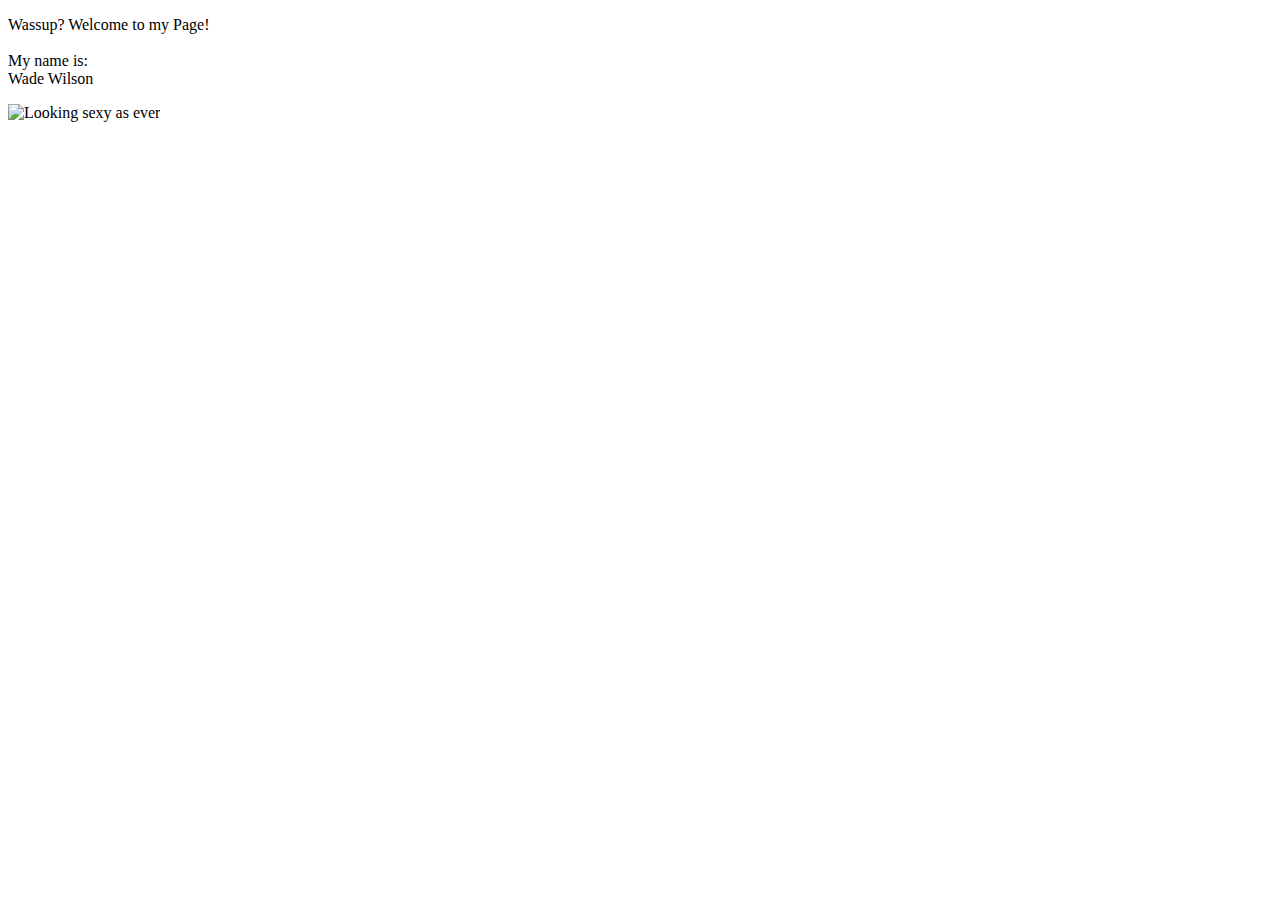
==== deadpool.html @ 37ff6be1 "Added a picture" ====
<!DOCTYPE html>
<html>
<head>
	<title>DeadPool's Profile</title>
</head>
<body>
 <p>Wassup? Welcome to my Page! <br><br>My name is:<br> Wade Wilson</p>
 <img src="C:\Users\BigDaddy\Desktop\GitHub\img\deadpool.jpg" alt="Looking sexy as ever">
</body>
</html>
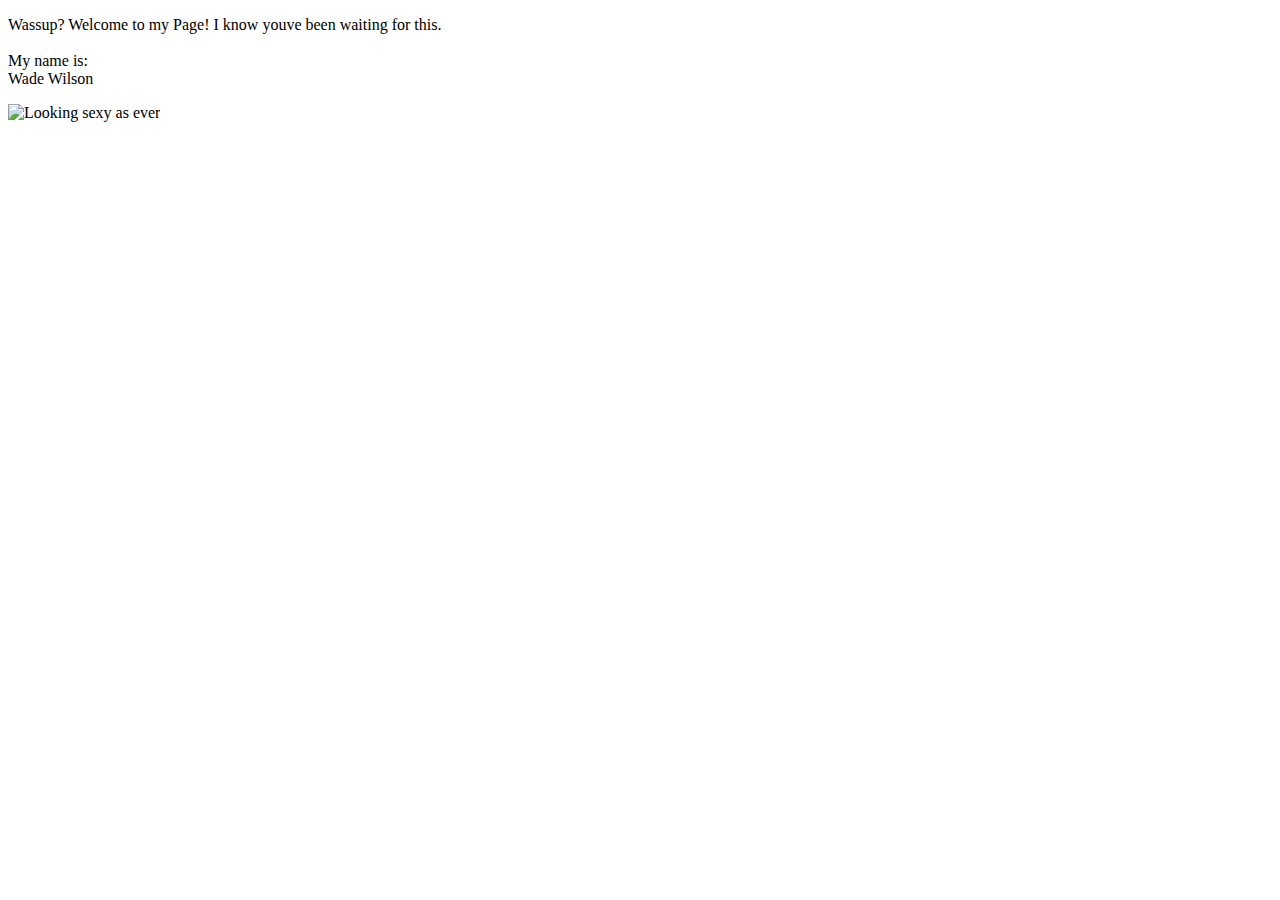
==== commit 318a7b0d: "Update deadpool.html" ====
--- a/deadpool.html
+++ b/deadpool.html
@@ -4,7 +4,7 @@
 	<title>DeadPool's Profile</title>
 </head>
 <body>
- <p>Wassup? Welcome to my Page! <br><br>My name is:<br> Wade Wilson</p>
- <img src="C:\Users\BigDaddy\Desktop\GitHub\img\deadpool.jpg" alt="Looking sexy as ever">
+ <p>Wassup? Welcome to my Page! I know youve been waiting for this. <br><br>My name is:<br> Wade Wilson</p>
+ <img src="https://media.heartlandtv.com/images/Pool1.PNG" alt="Looking sexy as ever">
 </body>
 </html>